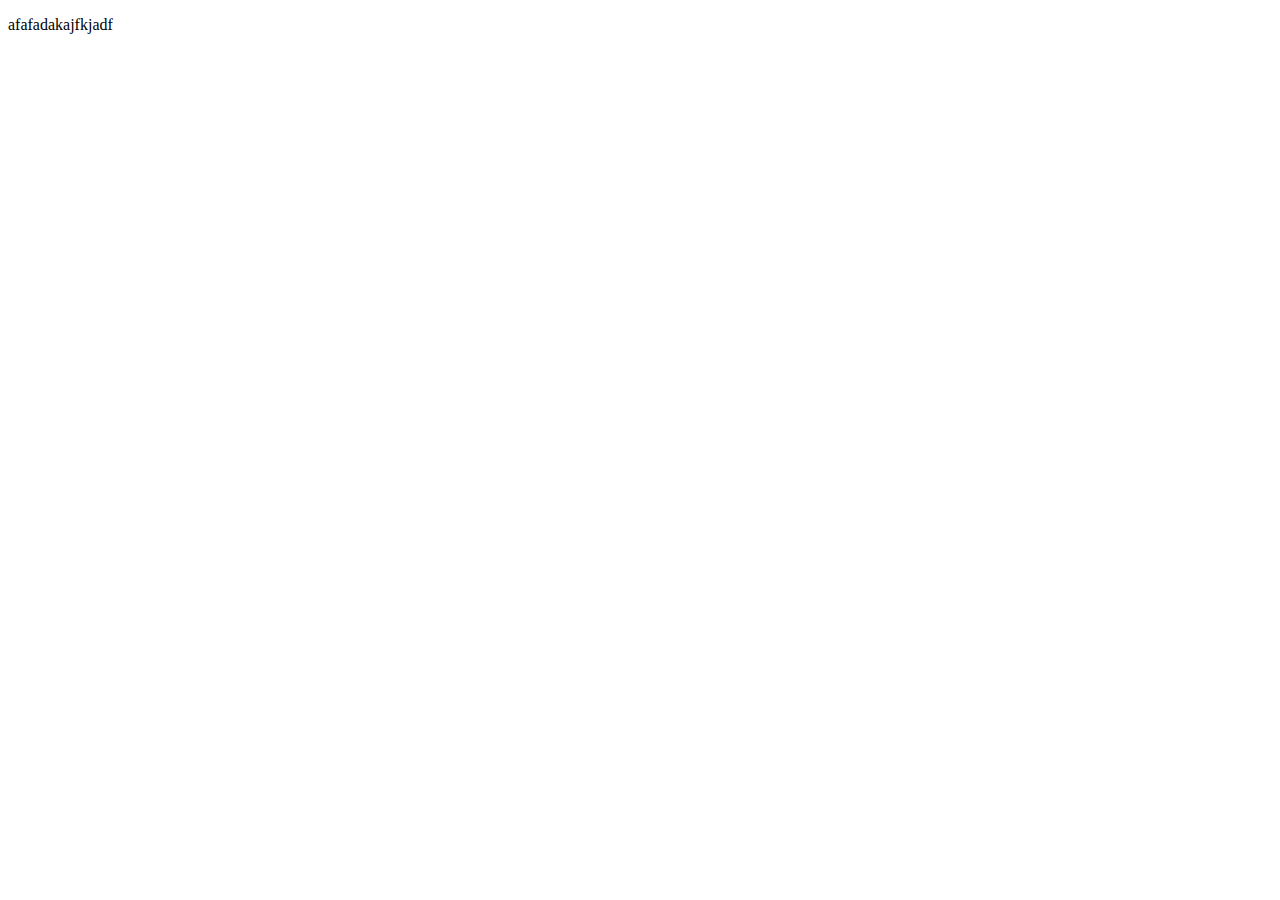
==== ramil.html @ ed1c842d "Merge pull request #2 from Mugetsu-0/ramil" ====
<!DOCTYPE html>
<html lang="en">
<head>
    <meta charset="UTF-8">
    <meta name="viewport" content="width=device-width, initial-scale=1.0">
    <title>Document</title>
</head>
<body>
    <p>
        afafadakajfkjadf
    </p>
</body>
</html>
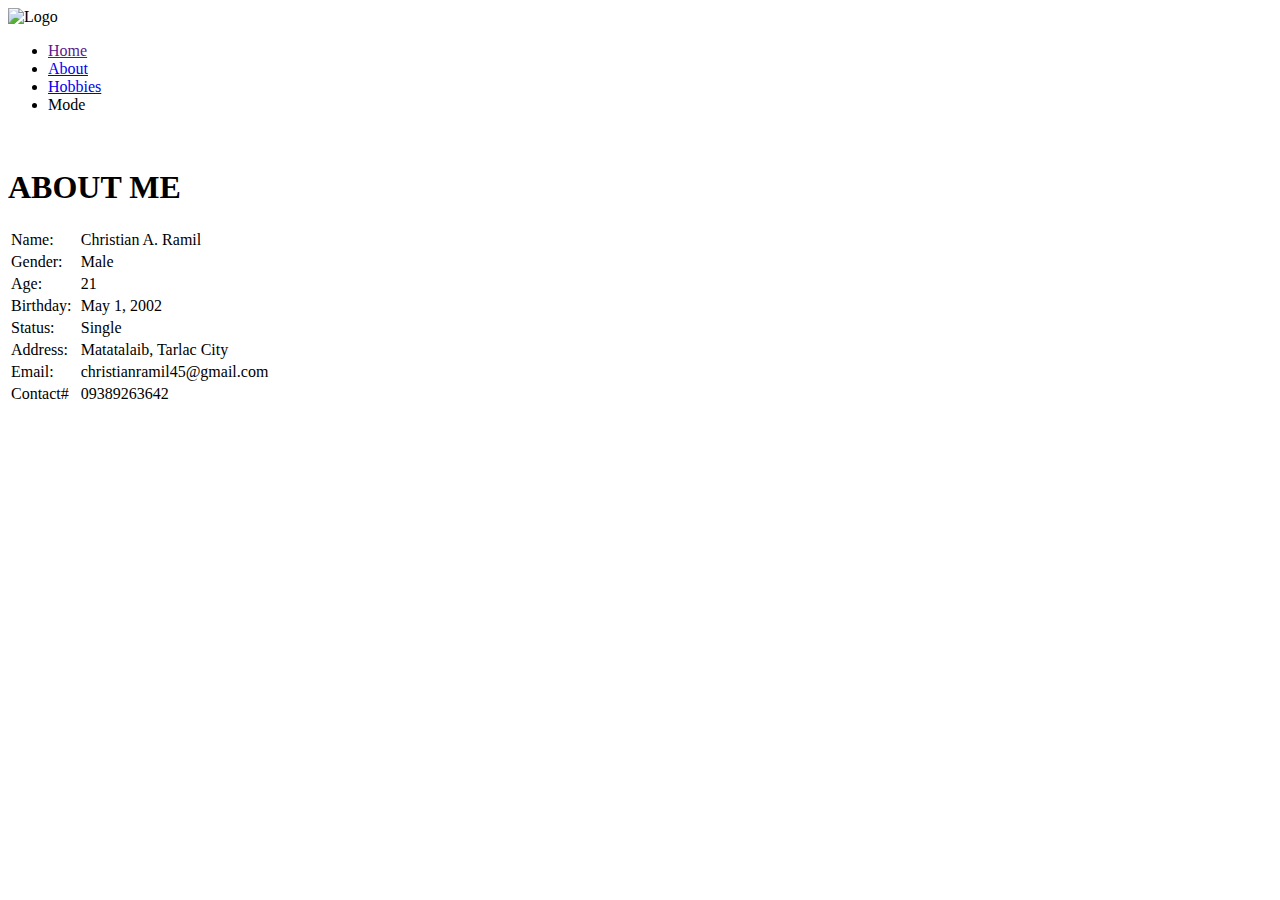
==== commit 93e6e4cf: "1" ====
--- a/ramil.html
+++ b/ramil.html
@@ -1,13 +1,82 @@
 <!DOCTYPE html>
 <html lang="en">
 <head>
-    <meta charset="UTF-8">
-    <meta name="viewport" content="width=device-width, initial-scale=1.0">
-    <title>Document</title>
+  <meta charset="UTF-8">
+  <meta name="viewport" content="width=device-width, initial-scale=1.0">
+  <title>Christian A. Ramil</title>
+  <link rel="stylesheet" href="ramilstyle.css">
 </head>
-<body>
-    <p>
-        afafadakajfkjadf
-    </p>
+<body class="dark-mode">
+  <div class="sidebar" id="sidebar">
+    <img src="img/white.png" alt="Logo" class="logo"> <!-- Add src attribute here -->
+    <ul>
+        <li><a href="">Home</a></li>
+        <li><a href="#me" onclick="showSection('me')">About</a></li>
+        <li><a href="#hobs" onclick="showSection('hobs')">Hobbies</a></li>
+        <li class="toggle" onclick="toggleDarkMode()"> 
+          Mode
+        </li>
+    </ul>
+
+</div>
+
+  <section id="me">
+    <div class="abm" id="aboutme">
+      <div class="imgs">
+        <img src="img/dp1.png" alt="">
+      </div>
+
+        <div class="aboutmexp" id="aboutme">
+        <h1>ABOUT ME</h1>
+        <table>
+        <tr>
+          <td> Name: </td>
+          <td> Christian A. Ramil </td>
+        </tr>
+        <tr>
+          <td> Gender: </td>
+          <td> Male </td>
+        </tr>
+        <tr>
+          <td> Age: </td>
+          <td> 21 </td>
+        </tr>
+        <tr>
+          <td> Birthday: </td>
+          <td> May 1, 2002 </td>
+        </tr>
+        <tr>
+          <td>Status: </td>
+          <td>Single</td>
+        </tr>
+        <tr>
+          <td>Address: </td>
+          <td>Matatalaib, Tarlac City</td>
+        </tr>
+        <tr>
+          <td>Email:  </td>
+          <td>christianramil45@gmail.com</td>
+        </tr>
+        <tr>
+          <td>Contact# &nbsp;</td>
+          <td> 09389263642</td>
+        </tr>
+        </table>
+        </div>
+    </div>
+</section>
+
+<section id="hobs">
+  <div class="hbbs">
+    <img src="img/anime.jpg" alt="">
+    <img src="img/sleep.jpeg" alt="">
+    <img src="img/eat.jpg" alt="">
+    <img src="img/manhwa.png" alt="">
+    <img src="img/mobile games.jpg" alt="">
+
+  </div>
+
+</section>
+  <script src="ramiljs.js"></script>
 </body>
-</html>+</html>
